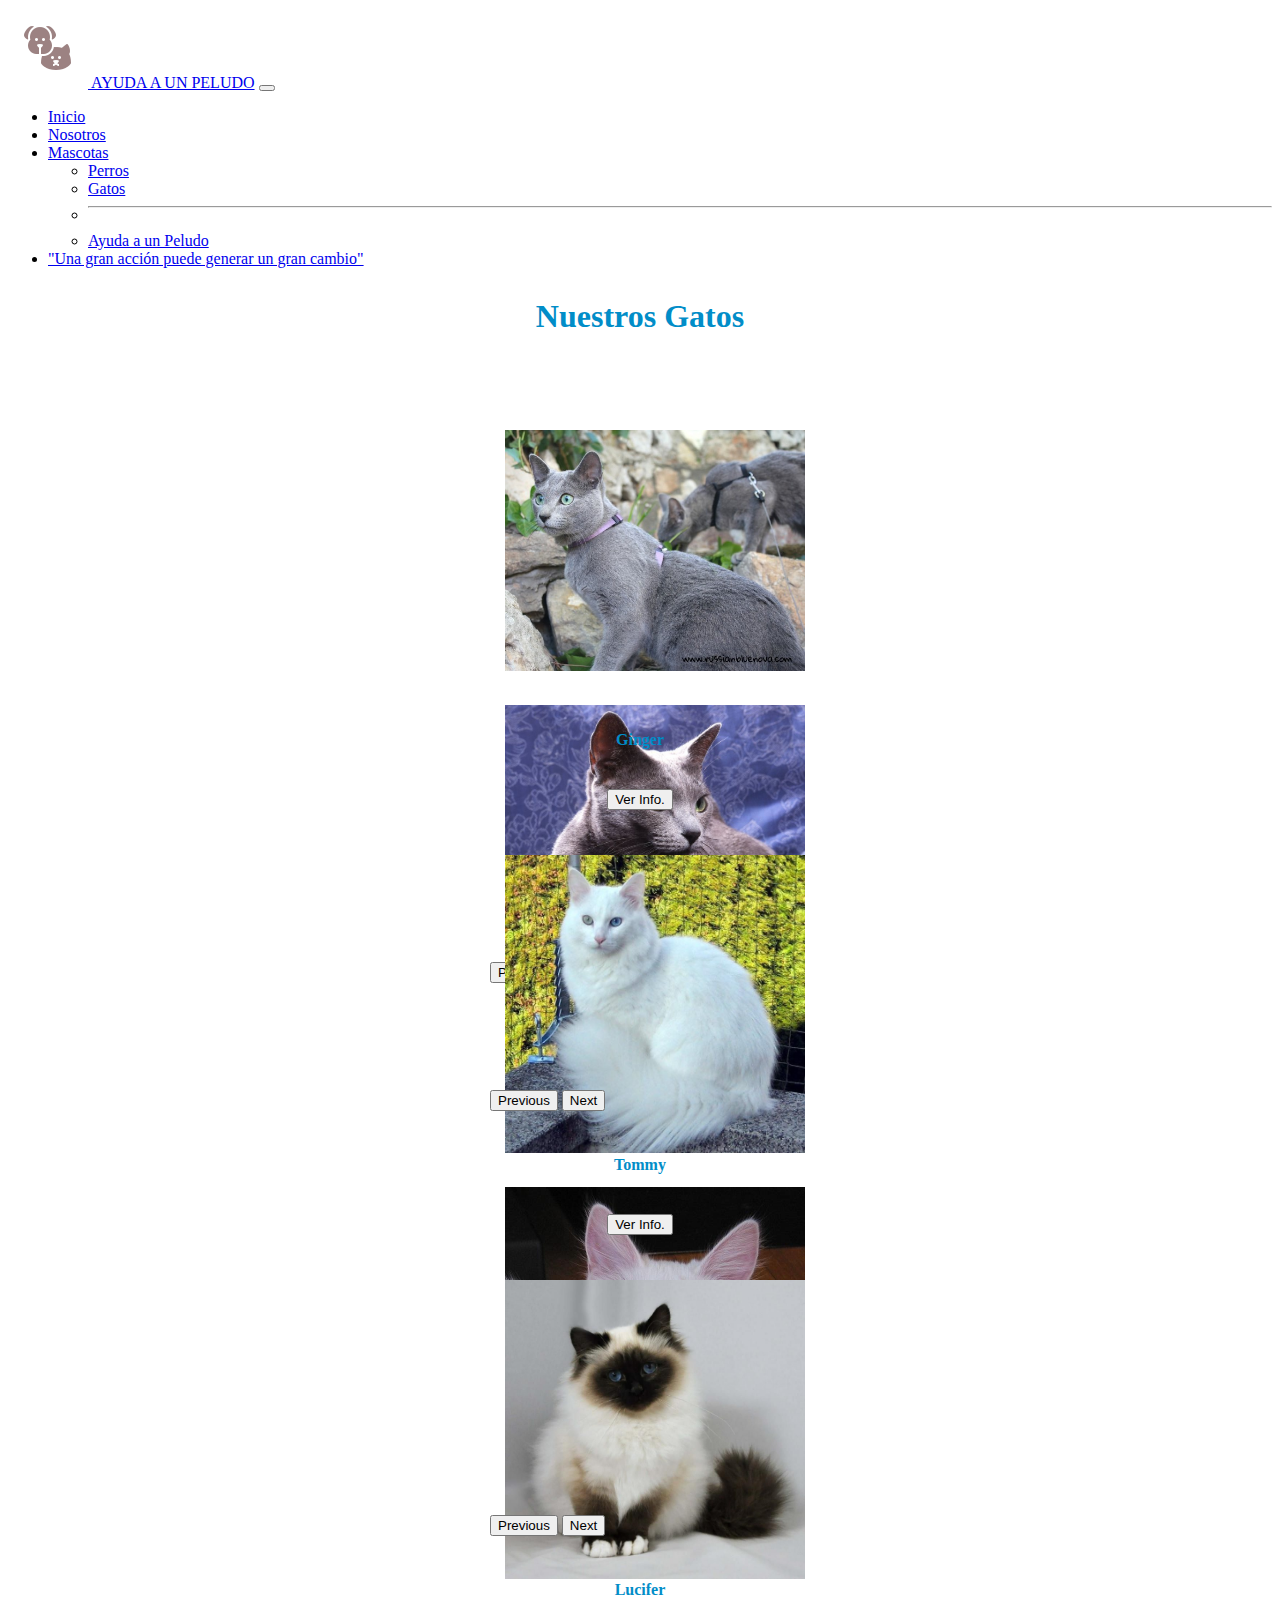
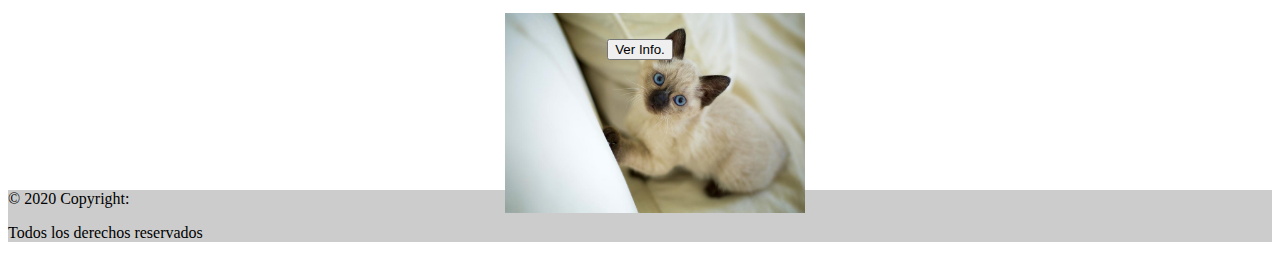
==== GATO.html @ 9d8944b0 "pagina añadida" ====
<!DOCTYPE html>
<html lang="en">
<head>
    <meta charset="UTF-8">
    <meta http-equiv="X-UA-Compatible" content="IE=edge">
    <meta name="viewport" content="width=device-width, initial-scale=1.0">
    <title>Document</title>
    <link rel="stylesheet" href="CSS/style.css">
    <link href="https://cdn.jsdelivr.net/npm/bootstrap@5.0.0-beta3/dist/css/bootstrap.min.css" rel="stylesheet" integrity="sha384-eOJMYsd53ii+scO/bJGFsiCZc+5NDVN2yr8+0RDqr0Ql0h+rP48ckxlpbzKgwra6" crossorigin="anonymous">
</head>

<body>
    <script src="https://cdn.jsdelivr.net/npm/bootstrap@5.0.0-beta3/dist/js/bootstrap.bundle.min.js" integrity="sha384-JEW9xMcG8R+pH31jmWH6WWP0WintQrMb4s7ZOdauHnUtxwoG2vI5DkLtS3qm9Ekf" crossorigin="anonymous"></script>
    <nav class="navbar navbar-expand-lg navbar-light bg-light">
        <div class="container-fluid" >
          <a class="navbar-brand" href="index.html"><img src="resource/mascotas3.png" alt="imagen-mascotas"> AYUDA A UN PELUDO</a>
          <button class="navbar-toggler" type="button" data-bs-toggle="collapse" data-bs-target="#navbarSupportedContent" aria-controls="navbarSupportedContent" aria-expanded="false" aria-label="Toggle navigation">
            <span class="navbar-toggler-icon"></span>
          </button>
          <div class="collapse navbar-collapse" id="navbarSupportedContent">
            <ul class="navbar-nav me-auto mb-2 mb-lg-0">
              <li class="nav-item">
                  <a class="nav-link active" aria-current="page" href="index.html">Inicio</a>
              </li>

              <li class="nav-item">
                <a class="nav-link" href="index.html#id_nosotros" tabindex="-1" aria-disabled="true">Nosotros</a>
              </li>
            
              <li class="nav-item dropdown">
                <a class="nav-link dropdown-toggle" href="#" id="navbarDropdown" role="button" data-bs-toggle="dropdown" aria-expanded="false">
                  Mascotas
                </a>
                <ul class="dropdown-menu" aria-labelledby="navbarDropdown">
                  <li><a class="dropdown-item" href="PERRO.html">Perros</a></li>
                  <li><a class="dropdown-item" href="GATO.html">Gatos</a></li>
                  <li><hr class="dropdown-divider"></li>
                  <li><a class="dropdown-item disabled" href="#">Ayuda a un Peludo</a></li>
                </ul>
              </li>
              
              <li class="nav-item">
                <a class="nav-link disabled" href="#" tabindex="-1" aria-disabled="true">"Una gran acción puede generar un gran cambio"</a>
              </li>
            </ul>
            
          </div>
        </div>
    </nav>

    
    
       

        <H1 class="titulo_modelo">Nuestros Gatos</H1>

        <div class="margen-50"></div>
      
        <div class="row">

            
        <div class="row">

            <div class="col-lg-4 col-md-6 col-sm-12" >
        
              <div class="integrante">
                
                <div class="img_gato">
                    <div id="carouselExampleControls" class="carousel slide" data-bs-ride="carousel">
                        <div class="carousel-inner img-gato">
                          <div class="carousel-item active">
                            <img src="resource/gato_azul1.bmp" class="d-block " alt="...">
                          </div>
                          <div class="carousel-item">
                            <img src="resource/gato_azul2.bmp" class="d-block " alt="...">
                          </div>
                          
                        </div>
                        <button class="carousel-control-prev" type="button" data-bs-target="#carouselExampleControls" data-bs-slide="prev">
                          <span class="carousel-control-prev-icon" aria-hidden="true"></span>
                          <span class="visually-hidden">Previous</span>
                        </button>
                        <button class="carousel-control-next" type="button" data-bs-target="#carouselExampleControls" data-bs-slide="next">
                          <span class="carousel-control-next-icon" aria-hidden="true"></span>
                          <span class="visually-hidden">Next</span>
                        </button>
                      </div>
                </div>

                <div class="nom_boton_g">

                  <p class="integrante_nombre gato_nombre"> Ginger </p>
          
                  <button type="button" class="btn btn-primary btn-lg">Ver Info.</button>

                 </div>


              </div>
        
            </div>
        
            <div class="col-lg-4 col-md-6 col-sm-12" >
        
              <div class="integrante">
        
                <div class="img_gato">

                    <div id="carouselExampleControls2" class="carousel slide" data-bs-ride="carousel">
                        <div class="carousel-inner img_gato">
                          <div class="carousel-item active">
                            <img src="resource/gato_angora1.bmp" class="d-block w-100" alt="...">
                          </div>
                          <div class="carousel-item">
                            <img src="resource/gato_angora2.bmp" class="d-block w-100 mw-100 mh-auto" alt="...">
                          </div>
                        
                        </div>
                        <button class="carousel-control-prev" type="button" data-bs-target="#carouselExampleControls2" data-bs-slide="prev">
                          <span class="carousel-control-prev-icon" aria-hidden="true"></span>
                          <span class="visually-hidden">Previous</span>
                        </button>
                        <button class="carousel-control-next" type="button" data-bs-target="#carouselExampleControls2" data-bs-slide="next">
                          <span class="carousel-control-next-icon" aria-hidden="true"></span>
                          <span class="visually-hidden">Next</span>
                        </button>
                      </div>
 
                </div>

                <div class="nom_boton_g">

                  <p class="integrante_nombre gato_nombre"> Tommy </p>
          
                  <button type="button" class="btn btn-primary btn-lg">Ver Info.</button>

                 </div>

              </div>
        
            </div>
        
          
            <div class="col-lg-4 col-md-6 col-sm-12" >
        
              <div class="integrante">
        
                <div class="img_gato">

                    <div id="carouselExampleControls3" class="carousel slide" data-bs-ride="carousel">
                        <div class="carousel-inner img_gato">
                        
                          <div class="carousel-item active">
                            <img src="resource/gato_siames2.bmp" class="d-block w-100 mw-100 mh-auto" alt="...">
                          </div>
                          <div class="carousel-item">
                            <img src="resource/gato_siames3.bmp" class="d-block w-100" alt="...">
                          </div>
                        </div>
                        <button class="carousel-control-prev" type="button" data-bs-target="#carouselExampleControls3" data-bs-slide="prev">
                          <span class="carousel-control-prev-icon" aria-hidden="true"></span>
                          <span class="visually-hidden">Previous</span>
                        </button>
                        <button class="carousel-control-next" type="button" data-bs-target="#carouselExampleControls3" data-bs-slide="next">
                          <span class="carousel-control-next-icon" aria-hidden="true"></span>
                          <span class="visually-hidden">Next</span>
                        </button>
                      </div>
 
                </div>

                <div class="nom_boton_g">

                  <p class="integrante_nombre gato_nombre"> Lucifer </p>
          
                  <button type="button" class="btn btn-primary btn-lg">Ver Info.</button>

                 </div>
                 
              </div>
        
            </div>
        
        
        
        </div>
        
    

</body>
     

<div class="margen-100"></div>

<footer class="bg-light text-center text-lg-start">
    <!-- Copyright -->
    <div class="text-center p-3" style="background-color: rgba(0, 0, 0, 0.2);">
      © 2020 Copyright:
      <p class="dark-text">Todos los derechos reservados</p>
    </div>
    <!-- Copyright -->
  </footer>



</html>
---- CSS/style.css ----
/**Utilidades**/

.margen-50{
    height: 50px;
}

.margen-100{
    height: 100px;
}

.margen-150{
    height: 150px;
}






/**Nosotros**/

.segundo-row::before{

    content: "";
    display:block;
    width:100%;
    height: 1px;
    background-color: rgb(211, 209, 209);
    margin-bottom:20px;
    
   

}

.integrante{

    display: flex;

    align-items: center;

    flex-direction: column;

}


.integrante_img{

    width: 50%;

    padding-top: 3%;

    border-radius: 50%; 

}


.integrante_nombre{

    padding-top:10px;

    font-weight: 700;

    color: #018DC8;

}


.titulo_modelo{

    color:#018DC8;
    font-weight: 600;
    text-align: center;
    margin-bottom: 30px;
    margin-top: 30px;

}


/**Main**/

.main-h2{
    text-align: center;
    color: #018DC8 ;
}




/*** pagina 2 perros ***/
.logo {
    padding: 15px;
    width: 10%;
}

.img_perro:hover {
    max-width: 100%;
    border: aqua 5px solid;
    border-radius: 100%; 
   
}


.contenedor-lg {
    display: flex;
    background-color: ghostwhite;
    padding: 80px 0;
    
    
}
.contenedor-lg img{
    display: flex;
    background-color: #ffffff;
    padding: 15px;
    width: 50%;
    overflow: hidden;
    
    
    
}

 
h4{
    justify-content: space-around;  
    display: table-cell;
    background-color: rgb(7, 76, 85);
    color: snow;
    width: 50%;
    
  
}

h4:hover{
    color:#272726;
    display: table-cell;
    transition: all 0.5s ease;   
    transform: scale(1.1); 
       

}
.redondear{
    border-radius: 50%;
}

.alinear{
    display: flex;
    flex-direction: column;

}

a{
    justify-content: center;
    max-width: 100%;  

}

/** PAGINA 3****/

img {
    padding: 15px;
    max-width: 100%;  
}
.contenido {
    background-color:white;
    display: flex;

    padding: 50px;
    width: 100%;
    
}

.imagen{
    display: table;
    padding: 15px;
    width: 50%;
    overflow: hidden;
}

.texto{
    background-color:white;
    color:black;
    display: table-cell;
    float: left;
    align-items: middle;
    width: 300px;
}



/**Página Gato***/

.img_gato{

    
    width: 300px;
    height: 250px;
    
    
}

.gato_nombre{
    margin-bottom: 40px;
}

.nom_boton_g{
    margin-top: 40px;
    display:flex;
    flex-direction: column;
    align-items: center;
    margin-bottom: 30px;
}
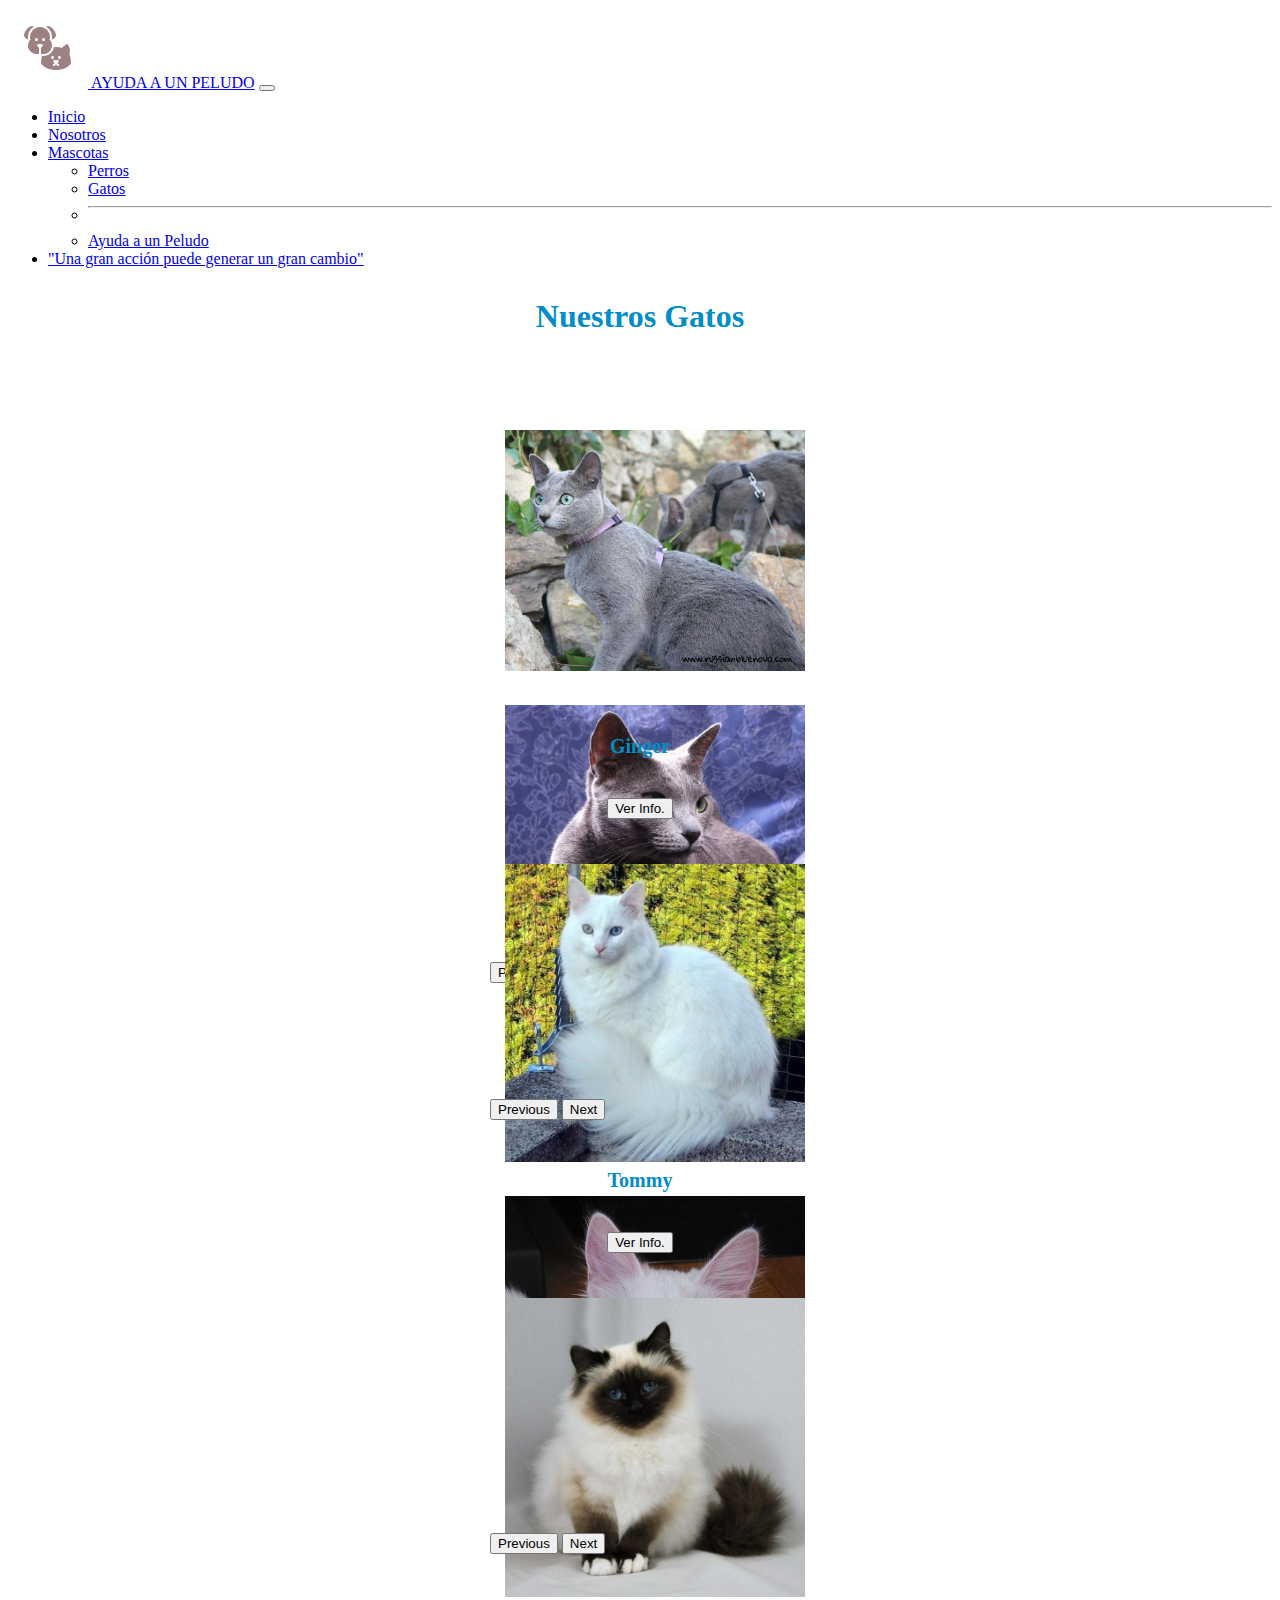
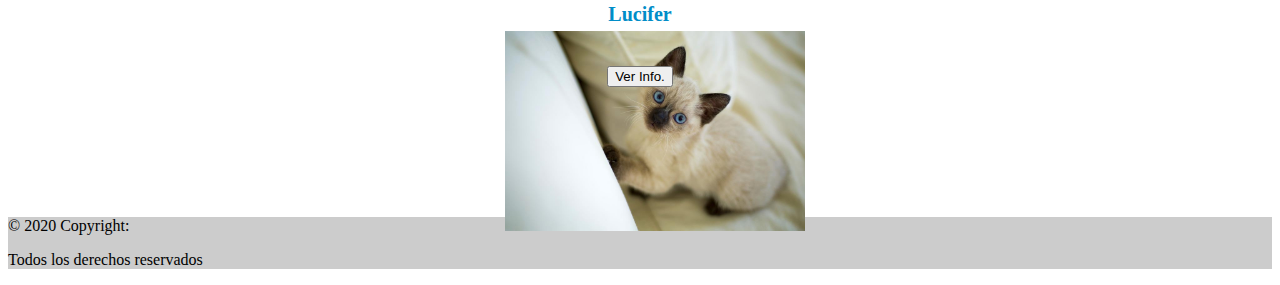
==== commit 6fb09c04: "cambis" ====
--- a/GATO.html
+++ b/GATO.html
@@ -20,7 +20,7 @@
           <div class="collapse navbar-collapse" id="navbarSupportedContent">
             <ul class="navbar-nav me-auto mb-2 mb-lg-0">
               <li class="nav-item">
-                  <a class="nav-link active" aria-current="page" href="index.html">Inicio</a>
+                  <a class="nav-link " aria-current="page" href="index.html">Inicio</a>
               </li>
 
               <li class="nav-item">
@@ -28,7 +28,7 @@
               </li>
             
               <li class="nav-item dropdown">
-                <a class="nav-link dropdown-toggle" href="#" id="navbarDropdown" role="button" data-bs-toggle="dropdown" aria-expanded="false">
+                <a class="nav-link dropdown-toggle active" href="#" id="navbarDropdown" role="button" data-bs-toggle="dropdown" aria-expanded="false">
                   Mascotas
                 </a>
                 <ul class="dropdown-menu" aria-labelledby="navbarDropdown">
--- a/CSS/style.css
+++ b/CSS/style.css
@@ -1,3 +1,4 @@
+
 
 /**Utilidades**/
 
@@ -200,6 +201,7 @@
 
 .gato_nombre{
     margin-bottom: 40px;
+    font-size: 20px;
 }
 
 .nom_boton_g{
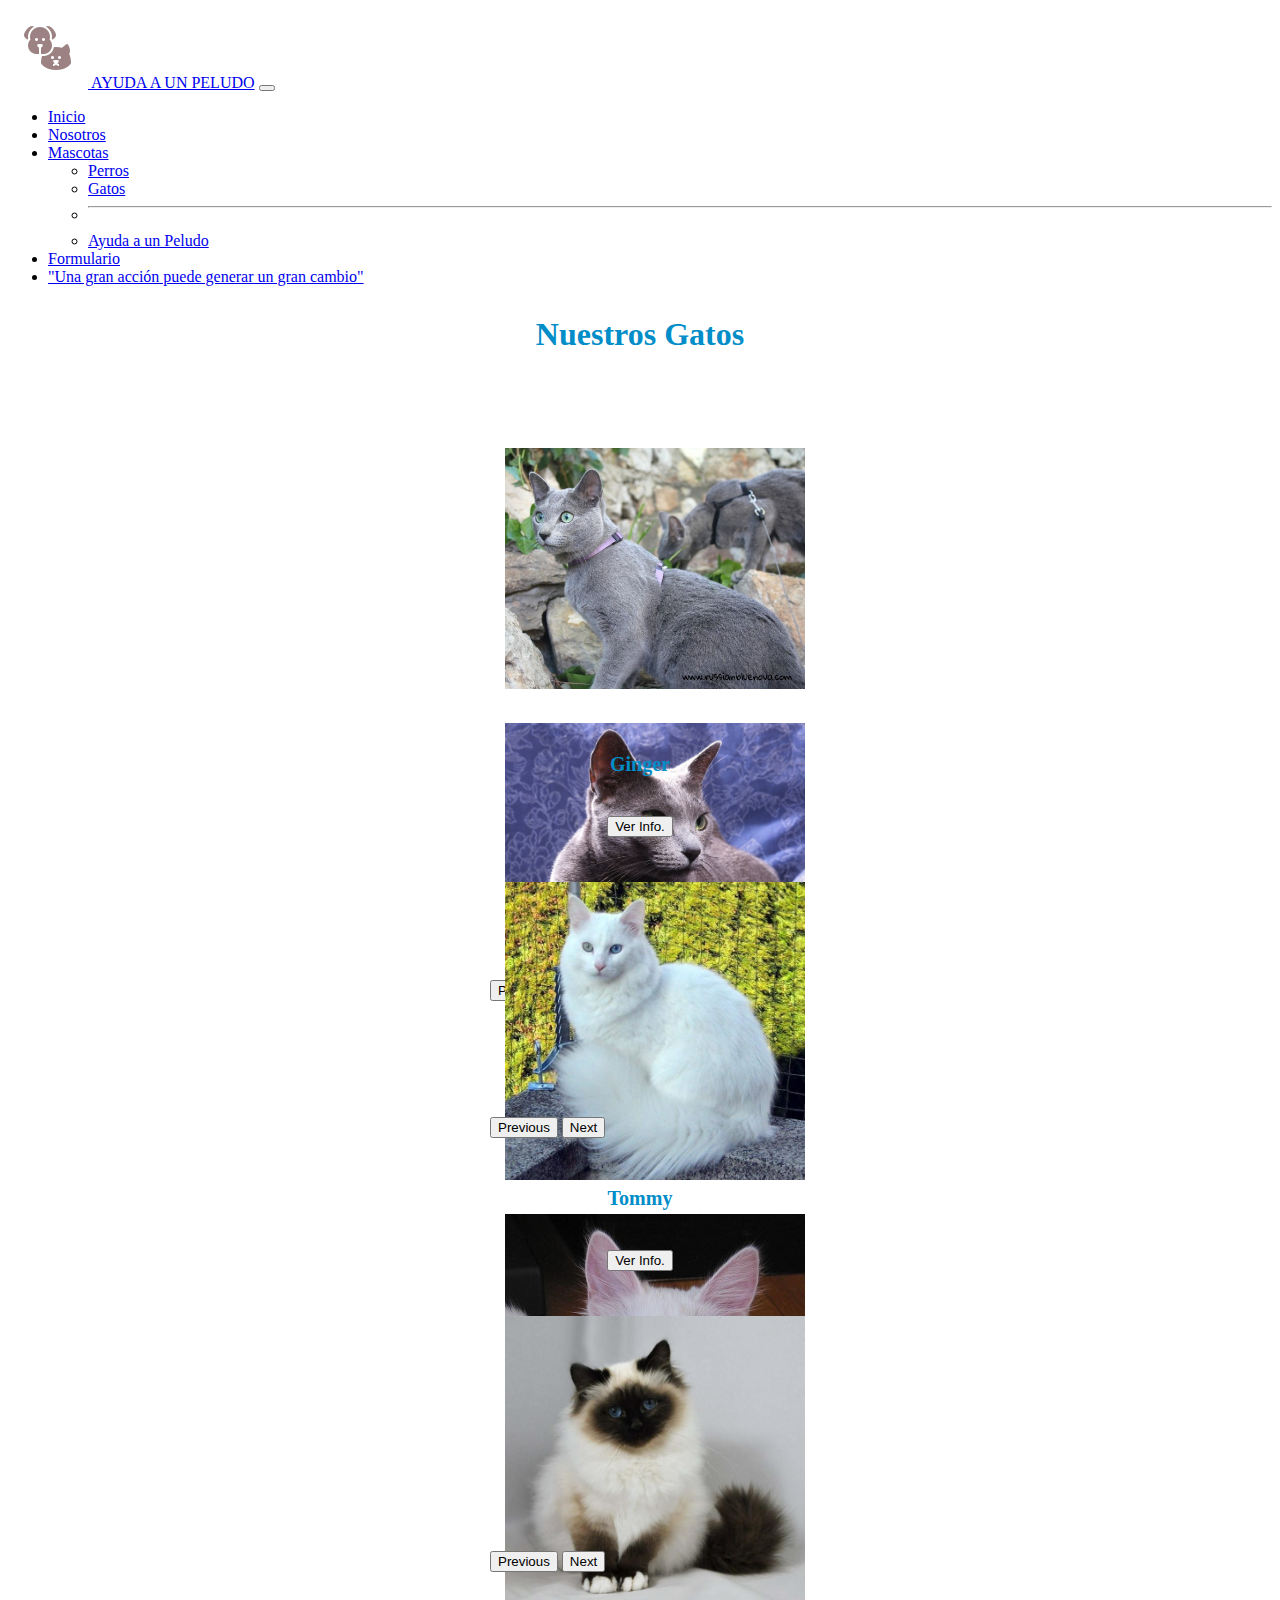
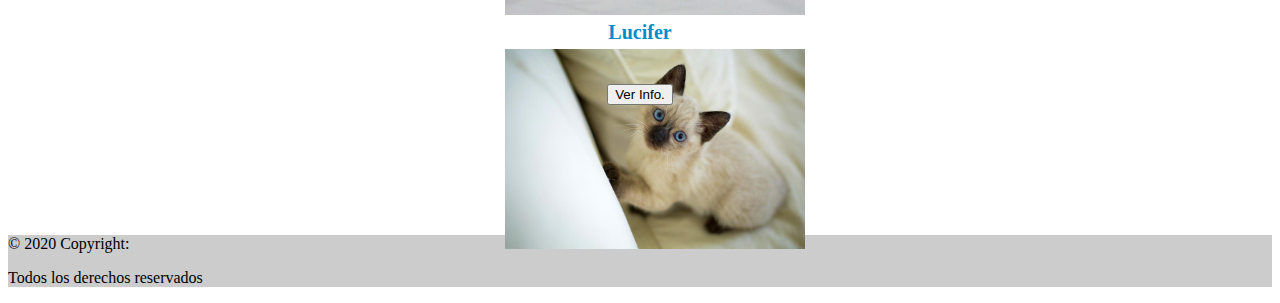
==== commit 0caf9cee: "añadido" ====
--- a/GATO.html
+++ b/GATO.html
@@ -38,6 +38,9 @@
                   <li><a class="dropdown-item disabled" href="#">Ayuda a un Peludo</a></li>
                 </ul>
               </li>
+              <li class="nav-item">
+                <a class="nav-link" href="formulario.html" tabindex="-1" aria-disabled="true">Formulario</a>
+              </li>
               
               <li class="nav-item">
                 <a class="nav-link disabled" href="#" tabindex="-1" aria-disabled="true">"Una gran acción puede generar un gran cambio"</a>
--- a/CSS/style.css
+++ b/CSS/style.css
@@ -212,8 +212,161 @@
     margin-bottom: 30px;
 }
 
-
-
-
-
-
+/***pagina de informacion***/
+
+.imagen_info{
+    width: 1000px;
+}
+
+/***formulario***/
+.fw-300-2{
+    text-align:center;
+    font-weight: 500px;
+    color: rgb(107, 106, 106);
+    padding: 10px;
+}
+
+.fs-as{
+    font-size: 1.3rem
+}
+
+.centrar-texto-1{
+    text-align:center;
+
+}
+.boton-1{
+    text-decoration:none;
+    color:#ffffff;
+    font-weight: 700;
+    font-size:1.8rem;
+    padding:1rem 3rem;
+    margin-top:3rem;
+    display:inline-block;
+    text-align:center;
+    border:none;
+    padding: 55px;
+    
+ 
+ }
+
+ .contenido-centrado-1{
+     
+    max-width: 800px;
+    
+
+}
+
+.contenedor-1{
+    max-width: 200%;
+    margin-bottom: 15px;
+    border: 5px; 
+    background: linear-gradient(-45deg,#9c9c9c, #dfdfdf, #8ac4df, #cabdbd);
+    background-size: 400% 400%;
+    position:relative;
+    display:flex;
+    justify-content:space-between;
+    align-items: flex-start;
+    border-radius: 15px;
+    padding: 55px;
+    
+     
+}
+.seccion-1{
+    margin-top: 2rem;
+    margin-bottom: 2rem;
+    padding: 50px;
+    
+ 
+}
+.contacto-1{
+
+    font-size:1.2rem;
+    margin: 2rem 0 0 0;
+    padding: 5px;
+    margin-bottom: 15px;
+    border: 5px; 
+
+}
+
+legend{
+    font-size: 2rem;
+    color: #5f5d5d;
+    margin-top: 15px;
+    
+     
+
+}
+
+label{
+    font-weight:600;
+    display:flex;
+    color: rgb(83, 83, 83);
+    margin-top: 10px;
+    padding-left: 16px;
+    padding-left: 1rem;
+
+}
+.pa-1{
+    font-weight:600;
+    display:flex;
+    color: rgb(99, 95, 95);
+    margin-top: 10px;
+    padding-left: 2rem;
+}
+
+
+.input-2:not([type="submit"]),
+textarea,
+select{
+    padding:1rem;
+    background-color: #f0f0f0;
+    border:none;
+    display:block;
+    width:100%;
+    margin-bottom:2rem;
+    border-radius:2rem;
+    margin-top: 12px;
+    
+    
+}
+
+select{
+    -webkit-appearance: none;
+     appearance: none;
+}
+
+.input-3[type="radio"]{
+    width:auto;
+    margin:0;
+}
+
+textarea{
+    width: 100%;
+    padding: 15px;
+    margin-top: 10px;
+    border: 1px solid #7ac9b7;
+    border-radius: 5px;
+    margin-bottom: 20px;
+    resize: none;
+    font-size: 10px;
+    text-align: left;
+
+}
+.forma-contacto-1{
+    max-width: 30rem;
+    display:flex;
+    justify-content:space-between;
+    align-items: center;
+}
+
+
+
+.boton22{
+    display: flex;
+    justify-content: space-between;
+  
+}
+
+
+
+
